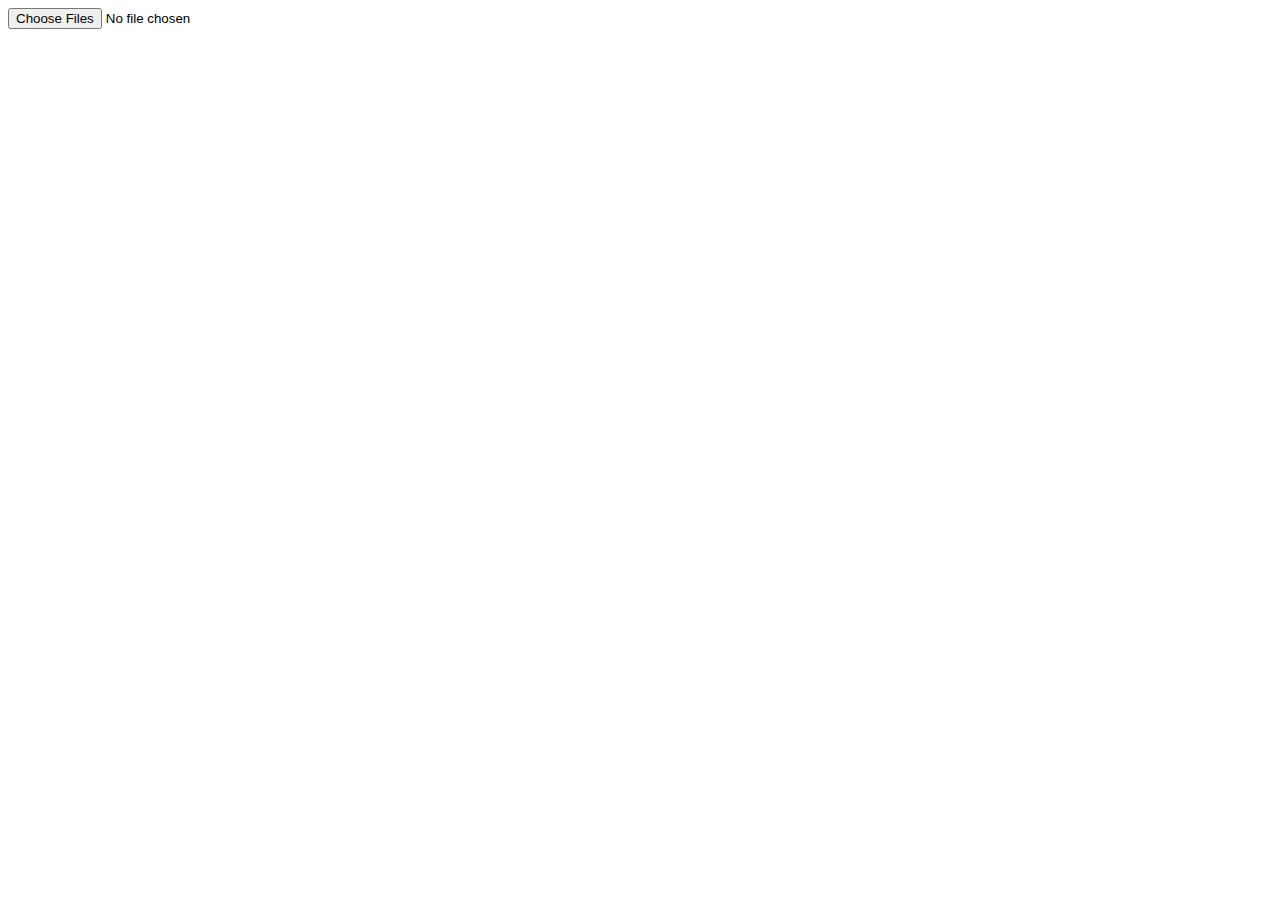
==== app/templates/index.html @ aea1e5d7 "Initial commit" ====
<!DOCTYPE html>
<html>
    <head>
        <title>Whiteboard Vision</title>
        <link rel="stylesheet" type="text/css" href="/static/main.css">
    </head>
    <body>
        <noscript>
            Sorry, but JavaScript is required to enable the functionality of this page.
            Please enable JavaScript to continue.
        </noscript>
        <form id="image-upload-form">
            <input id="image-upload" type="file" name="images" multiple/>
        </form>
        <script src="/static/main.js"></script>
        <div id="uploads-container"></div>
    </body>
</html>
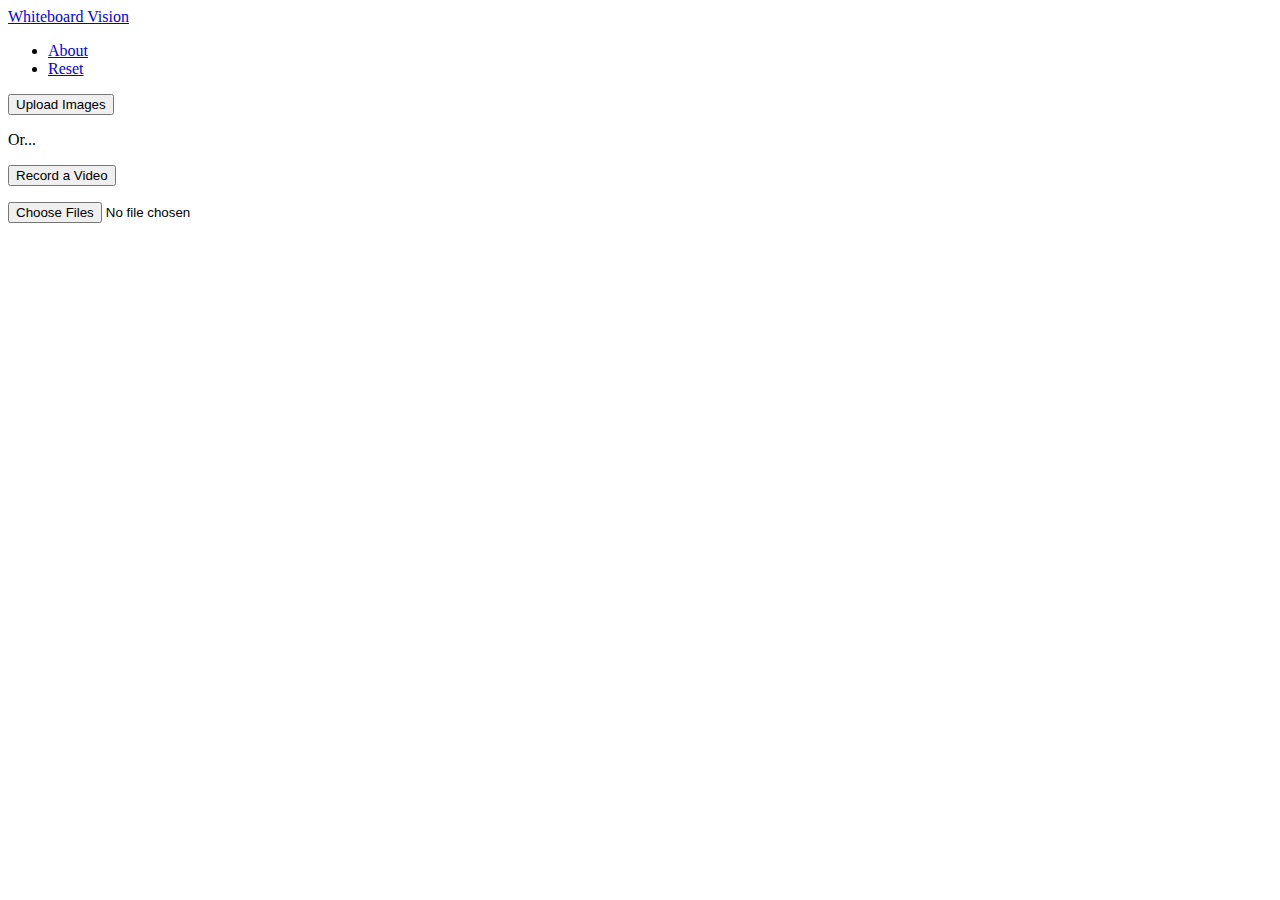
==== commit 6d09e3eb: "Added navbar and start buttons" ====
--- a/app/templates/index.html
+++ b/app/templates/index.html
@@ -2,13 +2,57 @@
 <html>
     <head>
         <title>Whiteboard Vision</title>
+        <!-- UIkit CSS -->
+        <link rel="stylesheet" href="/static/uikit.min.css"/>
+
+        <!-- UIkit JS -->
+        <script src="/static/uikit.min.js"></script>
+        <script src="/static/uikit-icons.min.js"></script>
+
+        <!-- CUSTOM CSS -->
         <link rel="stylesheet" type="text/css" href="/static/main.css">
     </head>
     <body>
-        <noscript>
-            Sorry, but JavaScript is required to enable the functionality of this page.
-            Please enable JavaScript to continue.
+        <!-- NAVBAR -->
+        <div id="navbar-container" class="uk-container uk-container-expand">
+            <nav id="navbar" class="uk-navbar-container uk-margin" uk-navbar>
+                <div class="uk-navbar-left">
+                    <a class="uk-navbar-item uk-logo" href="#">Whiteboard Vision</a>
+                    <ul class="uk-navbar-nav uk-light">
+                        <li>
+                            <a href="#">
+                                About
+                            </a>
+                        </li>
+                        <li>
+                            <a href="#">
+                                Reset
+                            </a>
+                        </li>
+                    </ul>
+                </div>
+            </nav>
+        </div>
+        <noscript class="uk-section">
+            <div class="uk-container">
+                Sorry, but JavaScript is required to enable the functionality of this page.
+                Please enable JavaScript to continue.
+            </div>
         </noscript>
+        <!-- START BUTTONS-->
+        <div id="button-container">
+            <div id="button-wrapper">
+                <p uk-margin>
+                    <button class="uk-align-center uk-button uk-button-primary uk-button-large">Upload Images</button>
+                </p>
+                <p uk-margin class="uk-text-center">
+                    Or...
+                </p>
+                <p uk-margin>
+                    <button class="uk-align-center uk-button uk-button-primary uk-button-large">Record a Video</button>
+                </p>
+            </div>
+        </div>
         <form id="image-upload-form">
             <input id="image-upload" type="file" name="images" multiple/>
         </form>
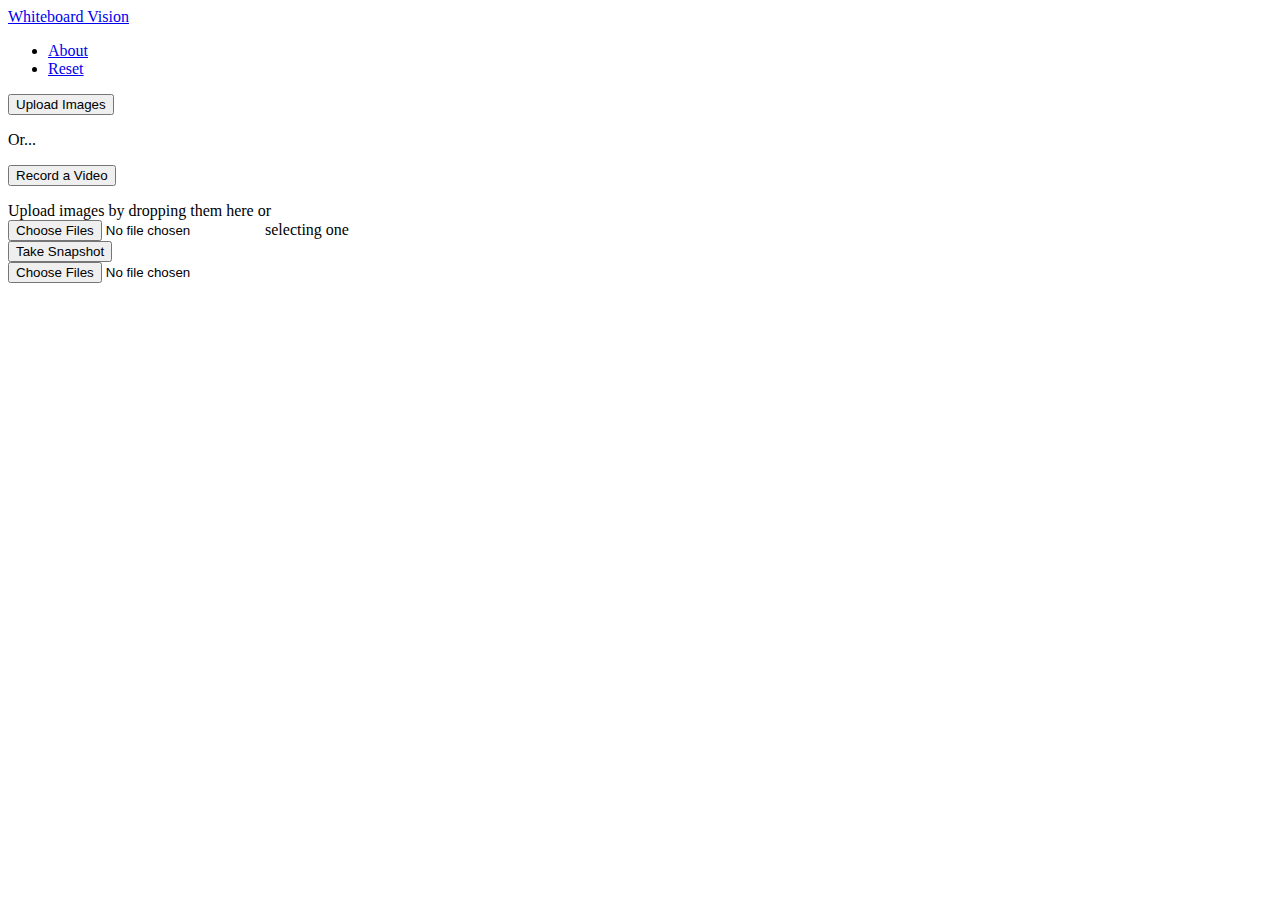
==== commit f6b835ab: "Removed uneeded dependencies" ====
--- a/app/templates/index.html
+++ b/app/templates/index.html
@@ -2,17 +2,22 @@
 <html>
     <head>
         <title>Whiteboard Vision</title>
+        <meta name="viewport" content="width=device-width, initial-scale=1.0"> 
         <!-- UIkit CSS -->
-        <link rel="stylesheet" href="/static/uikit.min.css"/>
+        <link rel="stylesheet" href="/static/css/uikit.min.css"/>
 
         <!-- UIkit JS -->
-        <script src="/static/uikit.min.js"></script>
-        <script src="/static/uikit-icons.min.js"></script>
+        <script src="/static/js/uikit.min.js"></script>
+        <script src="/static/js/uikit-icons.min.js"></script>
 
         <!-- CUSTOM CSS -->
-        <link rel="stylesheet" type="text/css" href="/static/main.css">
+        <link rel="stylesheet" type="text/css" href="/static/css/main.css">
+        <!-- CUSTOM JS-->
+        <script src="/static/js/wv-image.js"></script>
+        <script src="/static/js/wv-video.js"></script>
     </head>
     <body>
+
         <!-- NAVBAR -->
         <div id="navbar-container" class="uk-container uk-container-expand">
             <nav id="navbar" class="uk-navbar-container uk-margin" uk-navbar>
@@ -33,30 +38,59 @@
                 </div>
             </nav>
         </div>
-        <noscript class="uk-section">
-            <div class="uk-container">
-                Sorry, but JavaScript is required to enable the functionality of this page.
-                Please enable JavaScript to continue.
-            </div>
+
+        <!-- NO SCRIPT NOTICE -->
+        <noscript>
+            <section class="uk-container">
+                <div class="uk-alert-danger uk-text-center">
+                    <br>
+                    <p>Sorry, but JavaScript is required to enable the functionality of this page.
+                    Please enable JavaScript to continue.</p>
+                    <br>
+                </div>
+            </section>
         </noscript>
-        <!-- START BUTTONS-->
+
+
+        <!-- START BUTTON SECTION -->
         <div id="button-container">
             <div id="button-wrapper">
                 <p uk-margin>
-                    <button class="uk-align-center uk-button uk-button-primary uk-button-large">Upload Images</button>
+                    <button onclick="showPhotoUploadSection()" id="upload-images-button" class="uk-align-center uk-button uk-button-primary uk-button-large">Upload Images</button>
                 </p>
                 <p uk-margin class="uk-text-center">
                     Or...
                 </p>
                 <p uk-margin>
-                    <button class="uk-align-center uk-button uk-button-primary uk-button-large">Record a Video</button>
+                    <button onclick="showVideoSection()" id="record-video-button" class="uk-align-center uk-button uk-button-primary uk-button-large">Record a Video</button>
                 </p>
             </div>
         </div>
-        <form id="image-upload-form">
+        
+        <!-- IMAGE UPLOAD SECTION -->
+        <section id="image-upload-section" class="uk-container hidden container">
+            
+            <div class="js-upload uk-placeholder uk-text-center">
+                <span uk-icon="icon: cloud-upload"></span>
+                <span class="uk-text-middle">Upload images by dropping them here or</span>
+                <div uk-form-custom>
+                    <input type="file" multiple>
+                    <span class="uk-link">selecting one</span>
+                </div>
+            </div>
+
+            <div id="uploads-container"></div>
+        </section>
+
+        <!-- VIDEO SECTION -->
+        <section id="video-section" class="uk-container hidden container">
+            <button onclick="captureVideoFrame()" class="uk-button uk-button-primary uk-width-1-1 uk-margin-small-bottom">Take Snapshot</button>
+        </section>
+
+        <form id="image-upload-form" class="hidden">
             <input id="image-upload" type="file" name="images" multiple/>
         </form>
-        <script src="/static/main.js"></script>
-        <div id="uploads-container"></div>
+
+        <script src="/static/js/ui-config.js"></script>
     </body>
 </html>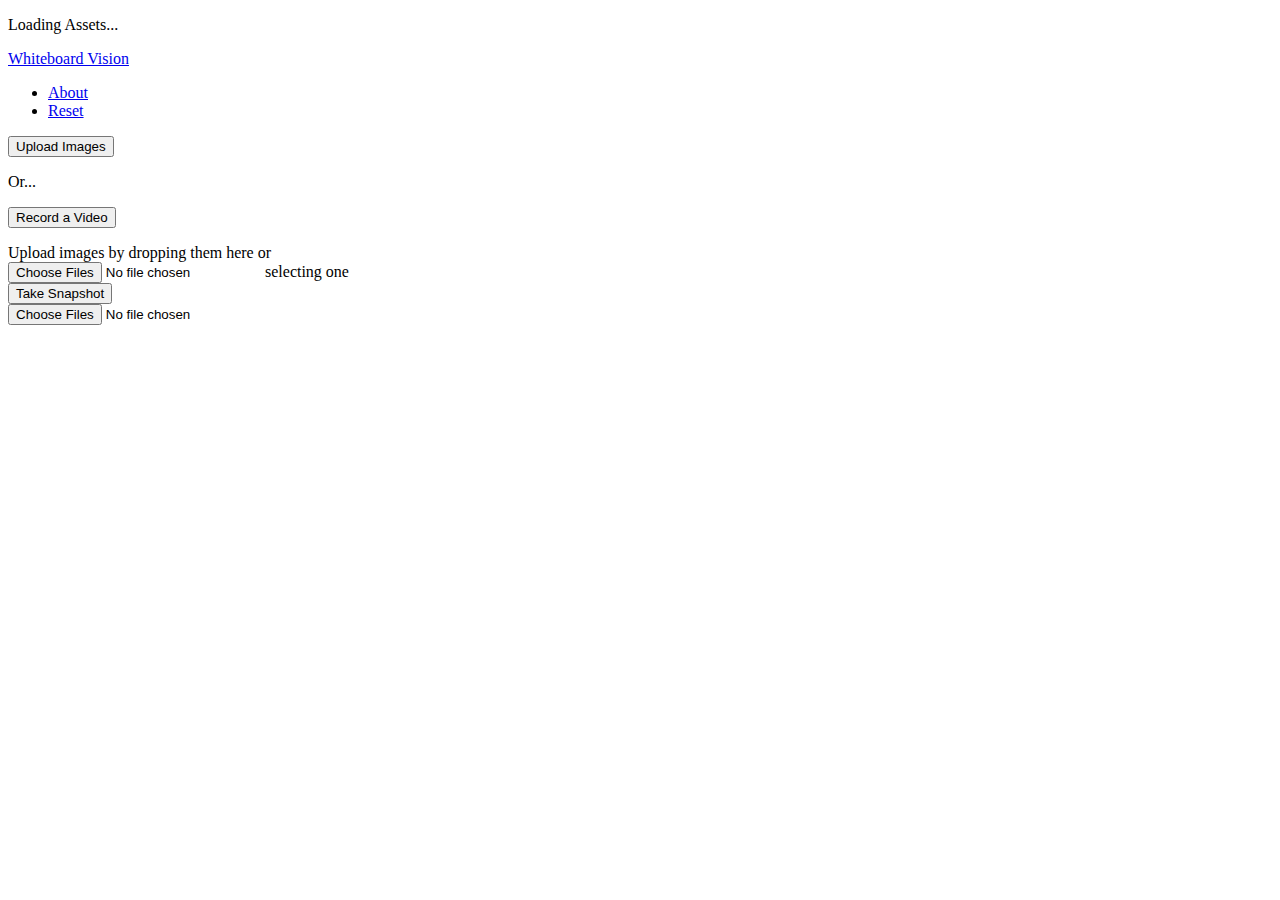
==== commit 36f8a15b: "Renamed utils and added opencv/loader" ====
--- a/app/templates/index.html
+++ b/app/templates/index.html
@@ -10,6 +10,9 @@
         <script src="/static/js/uikit.min.js"></script>
         <script src="/static/js/uikit-icons.min.js"></script>
 
+        <!-- JS Libraries-->
+        <script async src="/static/js/opencv.js" onload="onOpenCvReady();" type="text/javascript"></script>
+
         <!-- CUSTOM CSS -->
         <link rel="stylesheet" type="text/css" href="/static/css/main.css">
         <!-- CUSTOM JS-->
@@ -17,6 +20,12 @@
         <script src="/static/js/wv-video.js"></script>
     </head>
     <body>
+        <div id="loading-cover" class="center-container">
+            <div class="center-wrapper">
+                <div uk-spinner="ratio:2"></div>
+                <p>Loading Assets...</p>
+            </div>
+        </div>
 
         <!-- NAVBAR -->
         <div id="navbar-container" class="uk-container uk-container-expand">
@@ -40,8 +49,8 @@
         </div>
 
         <!-- NO SCRIPT NOTICE -->
-        <noscript>
-            <section class="uk-container">
+        <noscript class="center-container">
+            <section class="uk-container center-wrapper">
                 <div class="uk-alert-danger uk-text-center">
                     <br>
                     <p>Sorry, but JavaScript is required to enable the functionality of this page.
@@ -53,8 +62,8 @@
 
 
         <!-- START BUTTON SECTION -->
-        <div id="button-container">
-            <div id="button-wrapper">
+        <div id="button-container" class="center-container">
+            <div id="button-wrapper" class="center-wrapper">
                 <p uk-margin>
                     <button onclick="showPhotoUploadSection()" id="upload-images-button" class="uk-align-center uk-button uk-button-primary uk-button-large">Upload Images</button>
                 </p>
@@ -62,7 +71,7 @@
                     Or...
                 </p>
                 <p uk-margin>
-                    <button onclick="showVideoSection()" id="record-video-button" class="uk-align-center uk-button uk-button-primary uk-button-large">Record a Video</button>
+                    <button onclick="renderVideoSection()" id="record-video-button" class="uk-align-center uk-button uk-button-primary uk-button-large">Record a Video</button>
                 </p>
             </div>
         </div>
@@ -91,6 +100,6 @@
             <input id="image-upload" type="file" name="images" multiple/>
         </form>
 
-        <script src="/static/js/ui-config.js"></script>
+        <script src="/static/js/utils.js"></script>
     </body>
 </html>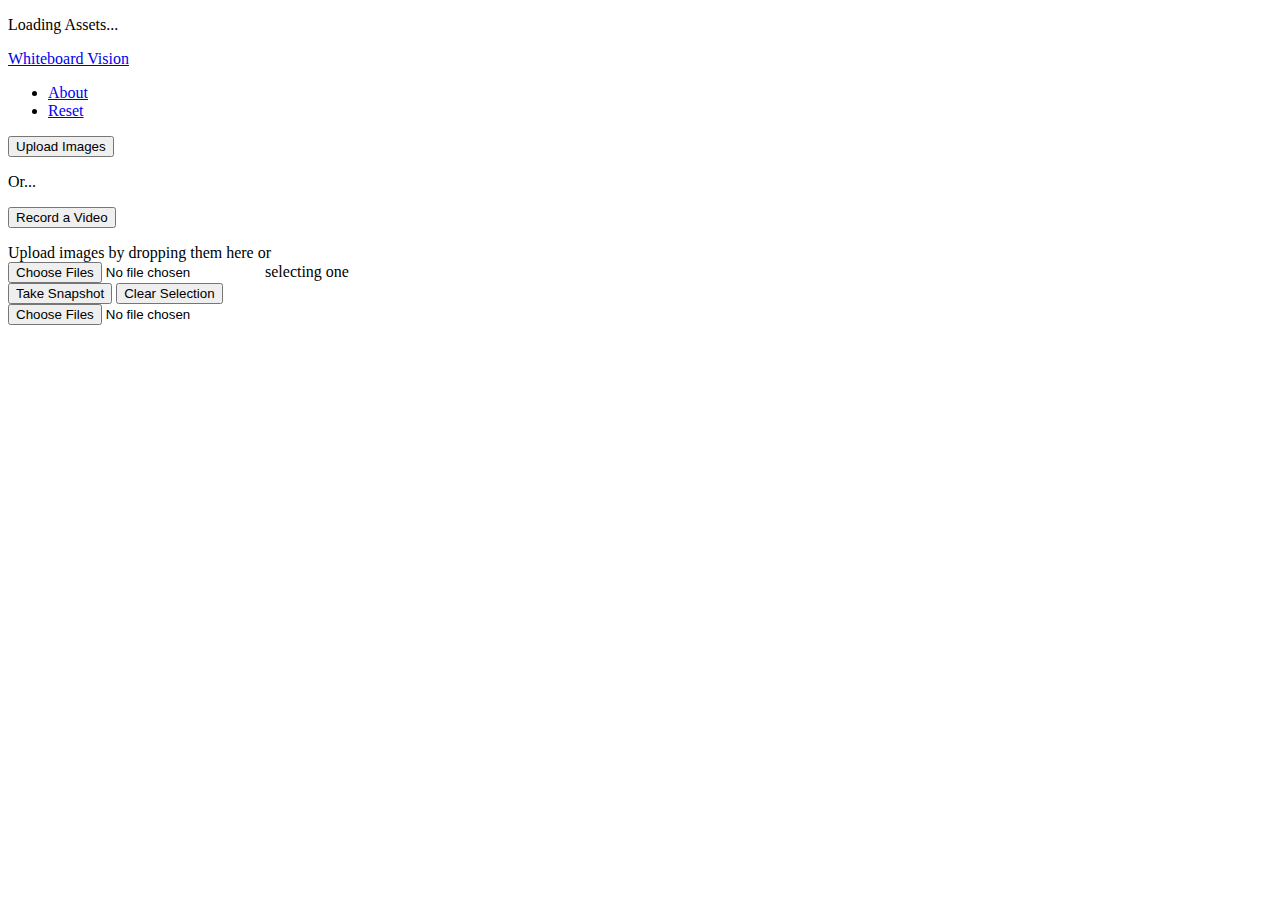
==== commit 127bb188: "Added clear points button" ====
--- a/app/templates/index.html
+++ b/app/templates/index.html
@@ -49,16 +49,19 @@
         </div>
 
         <!-- NO SCRIPT NOTICE -->
-        <noscript class="center-container">
-            <section class="uk-container center-wrapper">
-                <div class="uk-alert-danger uk-text-center">
-                    <br>
-                    <p>Sorry, but JavaScript is required to enable the functionality of this page.
-                    Please enable JavaScript to continue.</p>
-                    <br>
-                </div>
-            </section>
+        <noscript>
+            <div id="noscript" class="center-container">
+                <section class="uk-container center-wrapper">
+                    <div class="uk-alert-danger uk-text-center">
+                        <br>
+                        <p>Sorry, but JavaScript is required to enable the functionality of this page.
+                        Please enable JavaScript to continue.</p>
+                        <br>
+                    </div>
+                </section>
+            </div>
         </noscript>
+
 
 
         <!-- START BUTTON SECTION -->
@@ -94,6 +97,7 @@
         <!-- VIDEO SECTION -->
         <section id="video-section" class="uk-container hidden container">
             <button onclick="captureVideoFrame()" class="uk-button uk-button-primary uk-width-1-1 uk-margin-small-bottom">Take Snapshot</button>
+            <button id="webcam-stream-clear-points" imageName="webcam-stream" class="uk-button uk-button-primary uk-width-1-1 uk-margin-small-bottom">Clear Selection</button>
         </section>
 
         <form id="image-upload-form" class="hidden">
